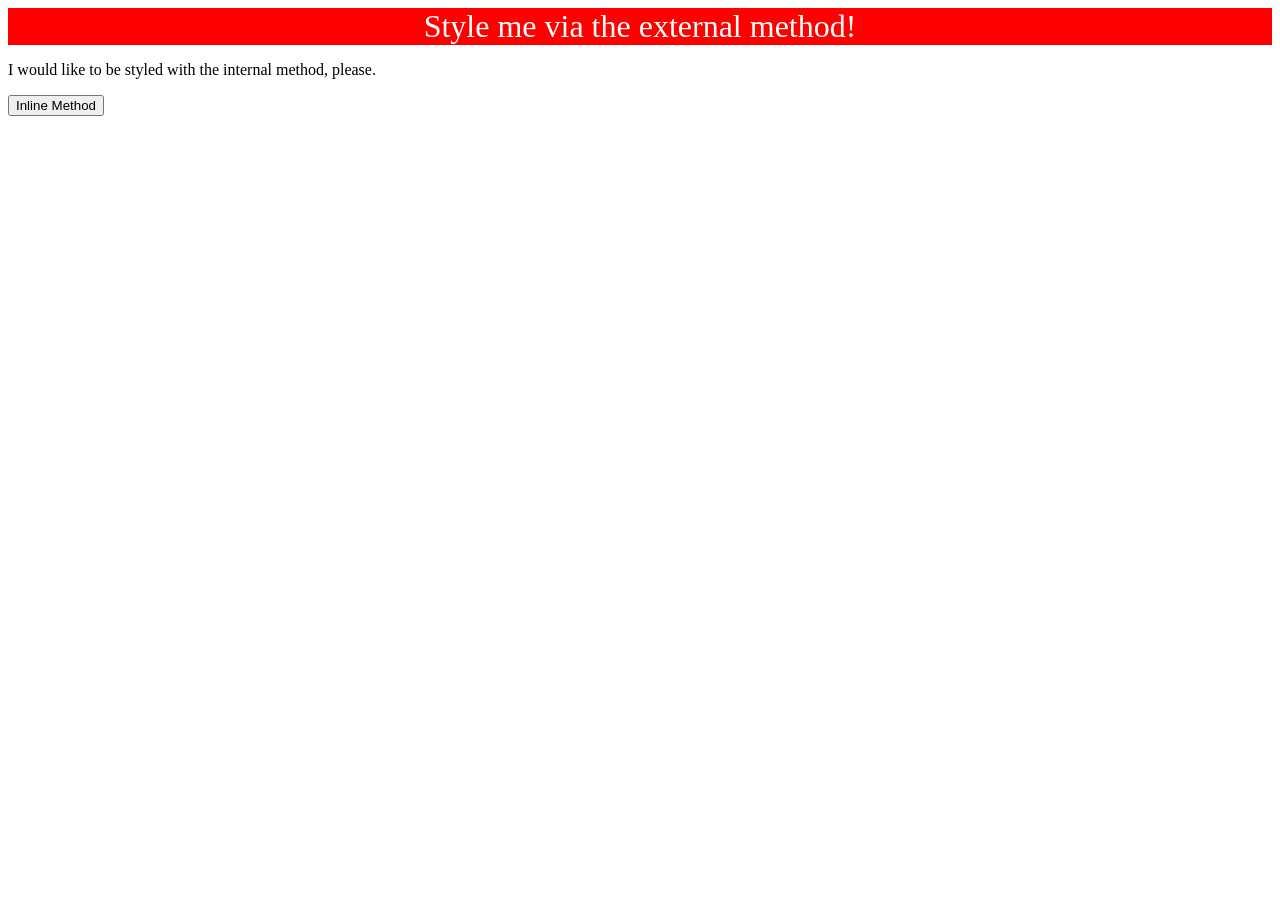
==== foundations/intro-to-css/01-css-methods/index.html @ 806ce5fd "Added external method style" ====
<!DOCTYPE html>
<html lang="en">
  <head>
    <link rel="stylesheet" href="style.css">
    <meta charset="UTF-8">
    <meta http-equiv="X-UA-Compatible" content="IE=edge">
    <meta name="viewport" content="width=device-width, initial-scale=1.0">
    <title>Methods for Adding CSS</title>
  </head>
  
  <body>
    <div>Style me via the external method!</div>
    <p>I would like to be styled with the internal method, please.</p>
    <button>Inline Method</button>
  </body>
</html>
---- foundations/intro-to-css/01-css-methods/style.css ----
div {
    color:white;
    background-color: red;
    font-size: 32px;
    align-items: center;
    justify-content: center;
    display: flex;

}
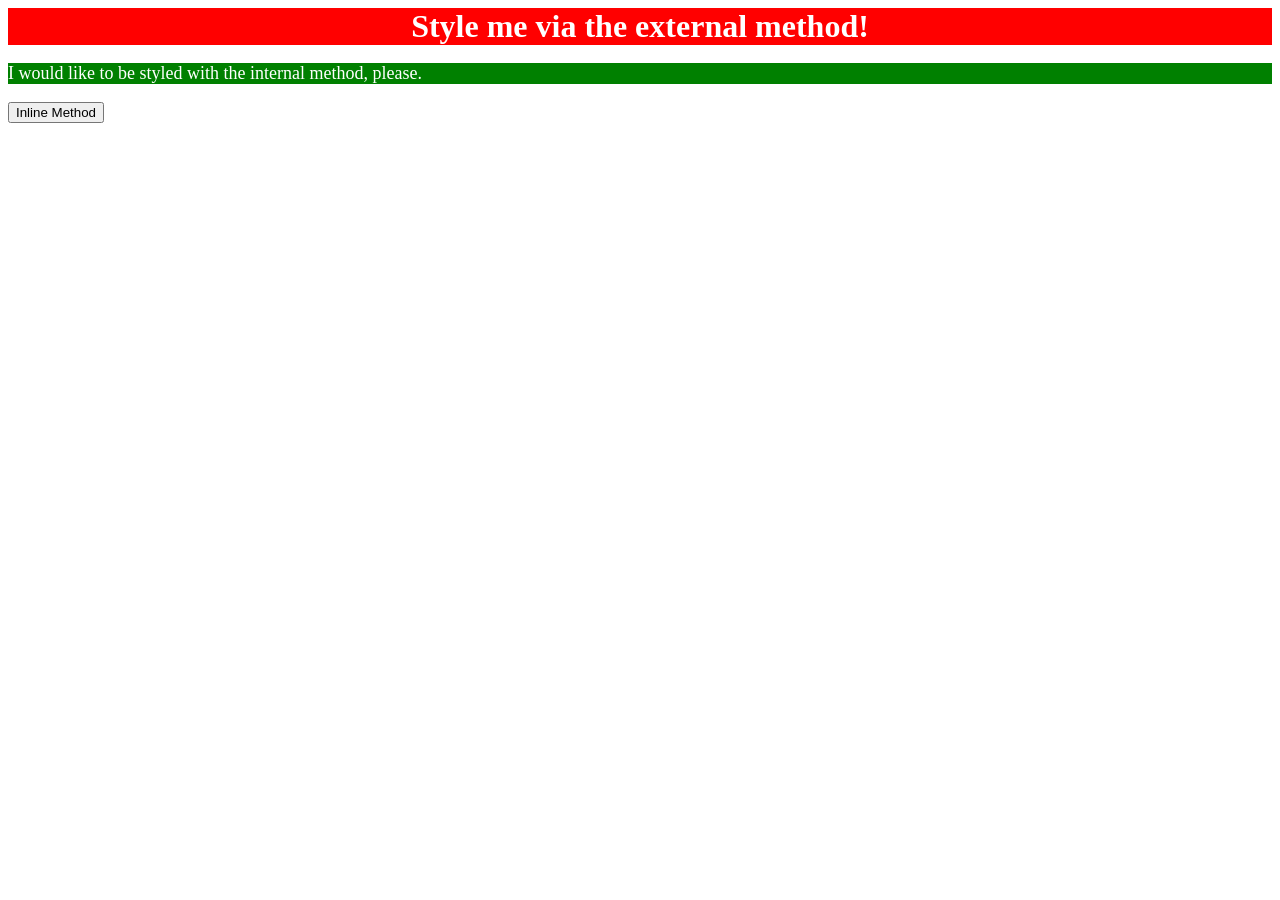
==== commit fd125354: "Added internal method and added boldness to external method" ====
--- a/foundations/intro-to-css/01-css-methods/index.html
+++ b/foundations/intro-to-css/01-css-methods/index.html
@@ -1,13 +1,20 @@
 <!DOCTYPE html>
 <html lang="en">
   <head>
+    <style>
+      p {
+        color:white;
+        background-color: green;
+        font-size: 18px;
+      }
+    </style>
     <link rel="stylesheet" href="style.css">
     <meta charset="UTF-8">
     <meta http-equiv="X-UA-Compatible" content="IE=edge">
     <meta name="viewport" content="width=device-width, initial-scale=1.0">
     <title>Methods for Adding CSS</title>
   </head>
-  
+
   <body>
     <div>Style me via the external method!</div>
     <p>I would like to be styled with the internal method, please.</p>
--- a/foundations/intro-to-css/01-css-methods/style.css
+++ b/foundations/intro-to-css/01-css-methods/style.css
@@ -5,5 +5,6 @@
     align-items: center;
     justify-content: center;
     display: flex;
+    font-weight: bold;
 
 }
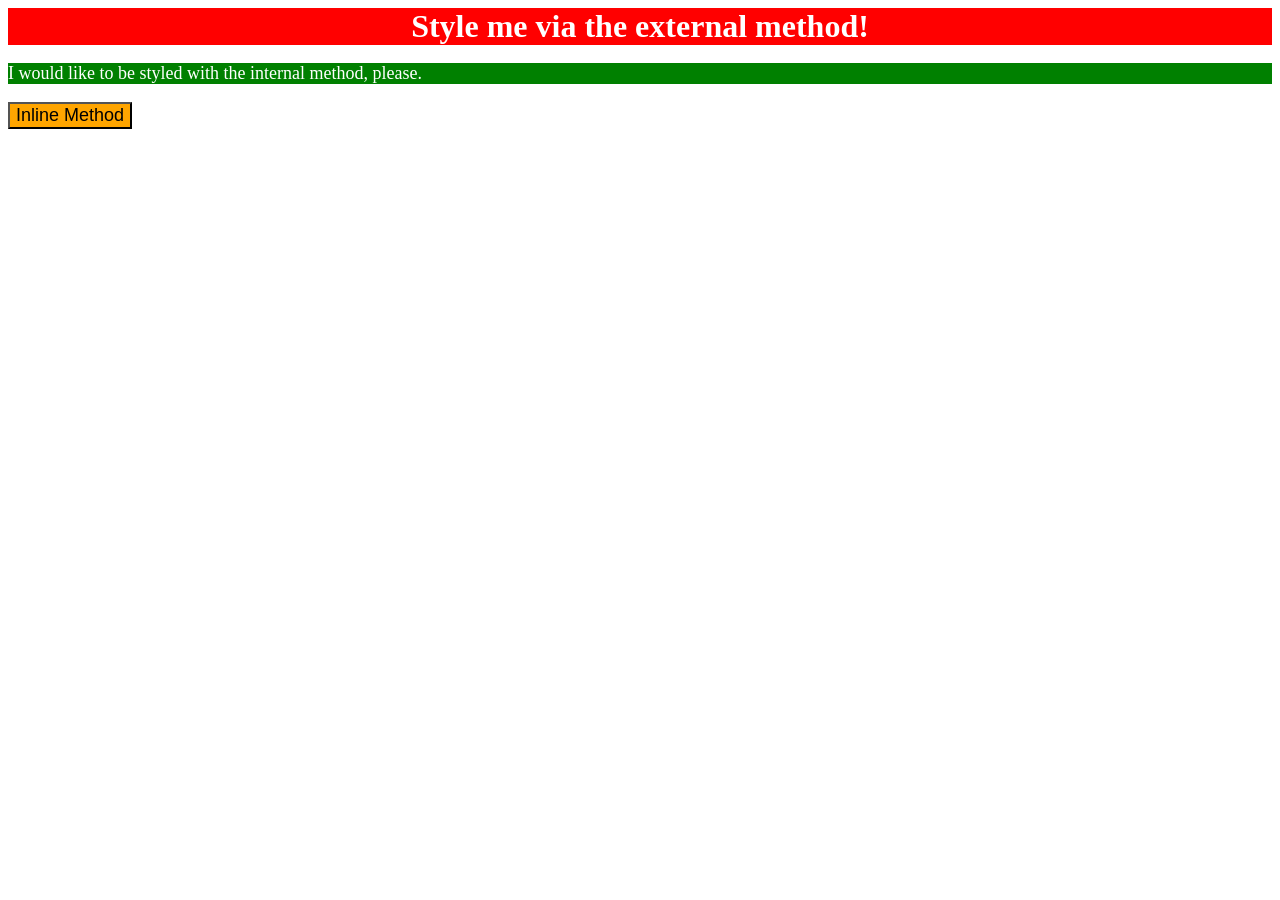
==== commit e33b28b8: "Added inline method" ====
--- a/foundations/intro-to-css/01-css-methods/index.html
+++ b/foundations/intro-to-css/01-css-methods/index.html
@@ -18,6 +18,6 @@
   <body>
     <div>Style me via the external method!</div>
     <p>I would like to be styled with the internal method, please.</p>
-    <button>Inline Method</button>
+    <button style="background-color: orange; font-size: 18px;">Inline Method</button>
   </body>
 </html>
